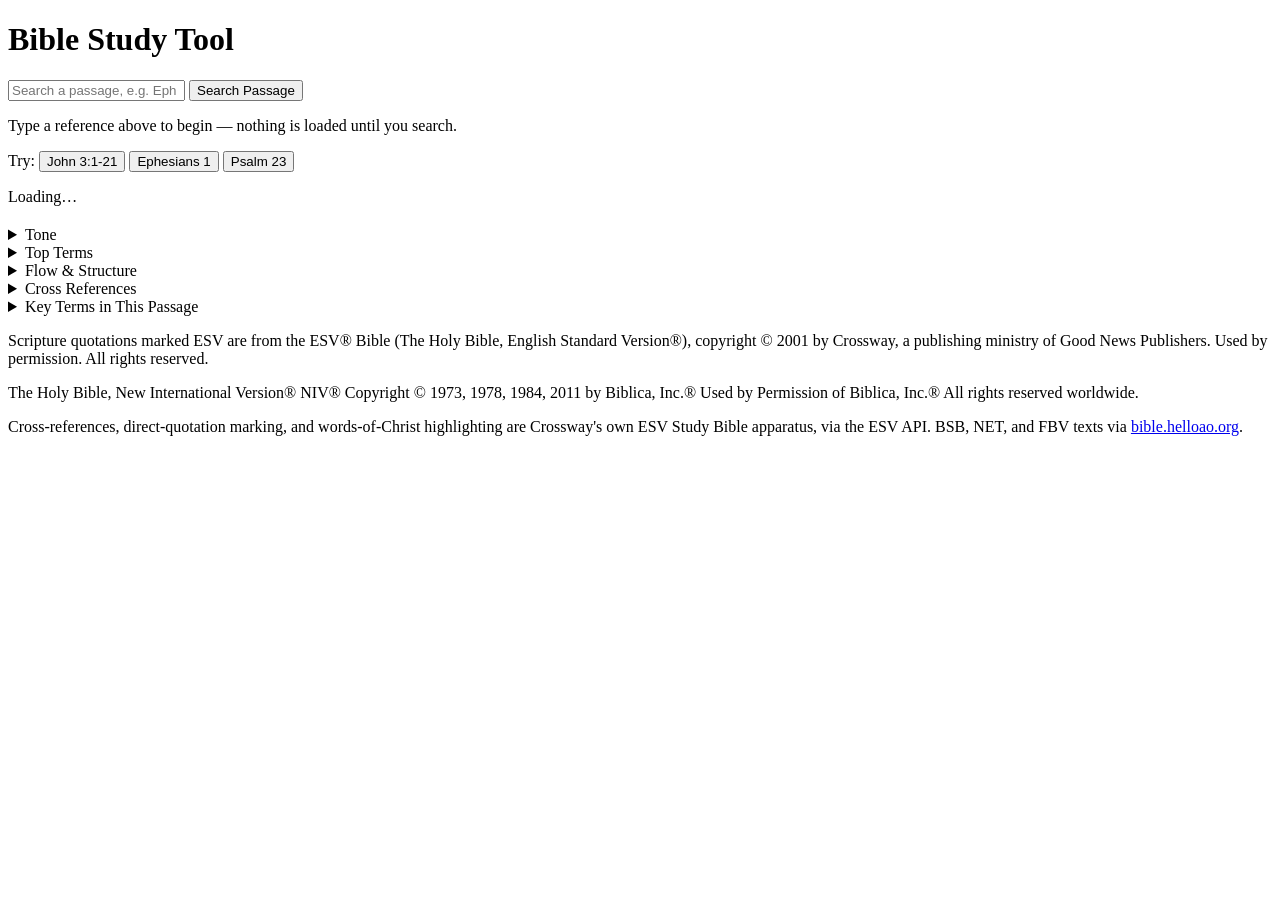
==== static/index.html @ a330b78a "Add a passage-structure view driven by discourse markers Discourse markers previously only did half " ====
<!doctype html>
<html lang="en">
<head>
  <meta charset="utf-8">
  <meta name="viewport" content="width=device-width, initial-scale=1">
  <title>Bible Study Tool</title>
  <link rel="preconnect" href="https://fonts.googleapis.com">
  <link rel="preconnect" href="https://fonts.gstatic.com" crossorigin>
  <link rel="stylesheet" href="https://fonts.googleapis.com/css2?family=Source+Serif+4:ital,opsz,wght@0,8..60,400;0,8..60,500;0,8..60,600;1,8..60,400&family=IBM+Plex+Sans:wght@400;500;600;700&family=IBM+Plex+Mono:wght@500;600&display=swap">
  <link rel="stylesheet" href="/style.css">
</head>
<body>
  <header class="topbar">
    <h1>Bible Study Tool</h1>
    <form id="search-form" autocomplete="off">
      <input id="search-input" type="text" placeholder="Search a passage, e.g. Eph 1:1-14, John 3:16, Psalm 23" />
      <button type="submit">Search Passage</button>
    </form>
  </header>

  <main id="app">
    <div id="empty-state" class="empty-state">
      <p>Type a reference above to begin — nothing is loaded until you search.</p>
      <p class="hint">Try: <button class="example" data-ref="John 3:1-21">John 3:1-21</button>
        <button class="example" data-ref="Ephesians 1">Ephesians 1</button>
        <button class="example" data-ref="Psalm 23">Psalm 23</button></p>
    </div>

    <div id="loading-state" class="loading-state hidden">Loading&hellip;</div>
    <div id="error-state" class="error-state hidden"></div>

    <div id="passage-view" class="passage-view hidden">
      <h2 id="passage-title"></h2>
      <div id="translation-picker" class="translation-picker"></div>
      <div class="content-columns">
        <div class="reading-grid-wrap"><div id="reading-grid" class="reading-grid"></div></div>
        <aside class="sidebar">
          <details class="panel" id="sentiment-panel">
            <summary>Tone <span class="panel-count" id="sentiment-count"></span></summary>
            <p class="panel-hint">Overall tone of this passage (VADER lexicon-based &mdash; click a word below to see why)</p>
            <div id="sentiment-content"></div>
          </details>
          <details class="panel" id="terms-panel">
            <summary>Top Terms <span class="panel-count" id="terms-count"></span></summary>
            <p class="panel-hint">Repeated words &amp; phrases in this passage (click to trace back to verses)</p>
            <div id="terms-chart"></div>
          </details>
          <details class="panel" id="discourse-panel">
            <summary>Flow &amp; Structure <span class="panel-count" id="discourse-count"></span></summary>
            <p class="panel-hint">ESV discourse markers &mdash; words that signal the author's argument (click to jump to a verse). Turn on "Show passage structure" to break the passage into sections at each turn.</p>
            <div id="discourse-list"></div>
          </details>
          <details class="panel" id="crossref-panel">
            <summary>Cross References <span class="panel-count" id="crossref-count"></span></summary>
            <p class="panel-hint">Click a verse to see related passages, from the ESV's own official cross-reference apparatus. Entries badged "Quotation" are direct quotations — also highlighted inline in the ESV column; others are thematic/verbal parallels.</p>
            <div id="crossref-list"><p class="muted">No verse selected.</p></div>
          </details>
          <details class="panel" id="glossary-panel">
            <summary>Key Terms in This Passage <span class="panel-count" id="glossary-count"></span></summary>
            <p class="panel-hint">Click a term to see where it appears</p>
            <div id="glossary-list"></div>
          </details>
        </aside>
      </div>
    </div>
  </main>

  <div id="tooltip" class="tooltip hidden"></div>

  <footer class="attribution">
    <p>Scripture quotations marked ESV are from the ESV® Bible (The Holy Bible, English Standard Version®), copyright &copy; 2001 by Crossway, a publishing ministry of Good News Publishers. Used by permission. All rights reserved.</p>
    <p>The Holy Bible, New International Version® NIV® Copyright &copy; 1973, 1978, 1984, 2011 by Biblica, Inc.® Used by Permission of Biblica, Inc.® All rights reserved worldwide.</p>
    <p>Cross-references, direct-quotation marking, and words-of-Christ highlighting are Crossway's own ESV Study Bible apparatus, via the ESV API. BSB, NET, and FBV texts via <a href="https://bible.helloao.org/" target="_blank" rel="noopener">bible.helloao.org</a>.</p>
  </footer>

  <script type="text/javascript" src="https://pkg.api.bible/fumsV3.min.js"></script>
  <script src="/app.js"></script>
</body>
</html>
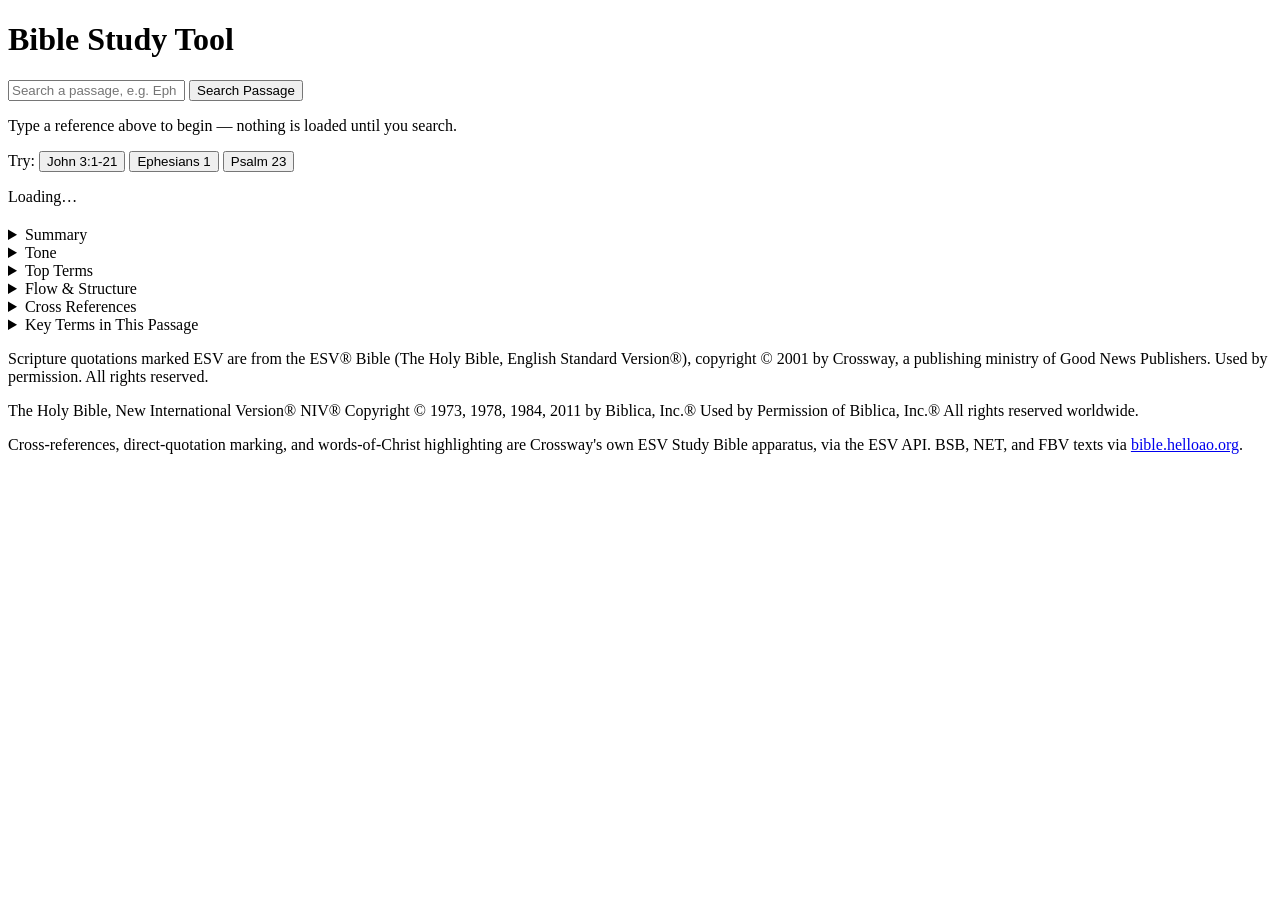
==== commit 5a205efc: "Add a Summary panel written by Claude from the existing analysis Every other panel in this app is co" ====
--- a/static/index.html
+++ b/static/index.html
@@ -32,9 +32,15 @@
     <div id="passage-view" class="passage-view hidden">
       <h2 id="passage-title"></h2>
       <div id="translation-picker" class="translation-picker"></div>
+      <div id="structure-minimap" class="structure-minimap hidden"></div>
       <div class="content-columns">
         <div class="reading-grid-wrap"><div id="reading-grid" class="reading-grid"></div></div>
         <aside class="sidebar">
+          <details class="panel" id="summary-panel">
+            <summary>Summary <span class="panel-count" id="summary-count"></span></summary>
+            <p class="panel-hint">A short synthesis of everything on this page &mdash; the passage's real sections, its recurring themes, why it reaches for the scriptures it quotes, and what it is trying to get you to believe. Written by Claude on request, so nothing runs until you press Run.</p>
+            <div id="summary-content"></div>
+          </details>
           <details class="panel" id="sentiment-panel">
             <summary>Tone <span class="panel-count" id="sentiment-count"></span></summary>
             <p class="panel-hint">Overall tone of this passage (VADER lexicon-based &mdash; click a word below to see why)</p>
@@ -47,7 +53,7 @@
           </details>
           <details class="panel" id="discourse-panel">
             <summary>Flow &amp; Structure <span class="panel-count" id="discourse-count"></span></summary>
-            <p class="panel-hint">ESV discourse markers &mdash; words that signal the author's argument (click to jump to a verse). Turn on "Show passage structure" to break the passage into sections at each turn.</p>
+            <p class="panel-hint">ESV discourse markers &mdash; words that signal the author's argument (click to jump to a verse). Turn on "Show passage structure" for a map of the passage: the publisher's own section headings (NIV) where available, and where the argument turns.</p>
             <div id="discourse-list"></div>
           </details>
           <details class="panel" id="crossref-panel">
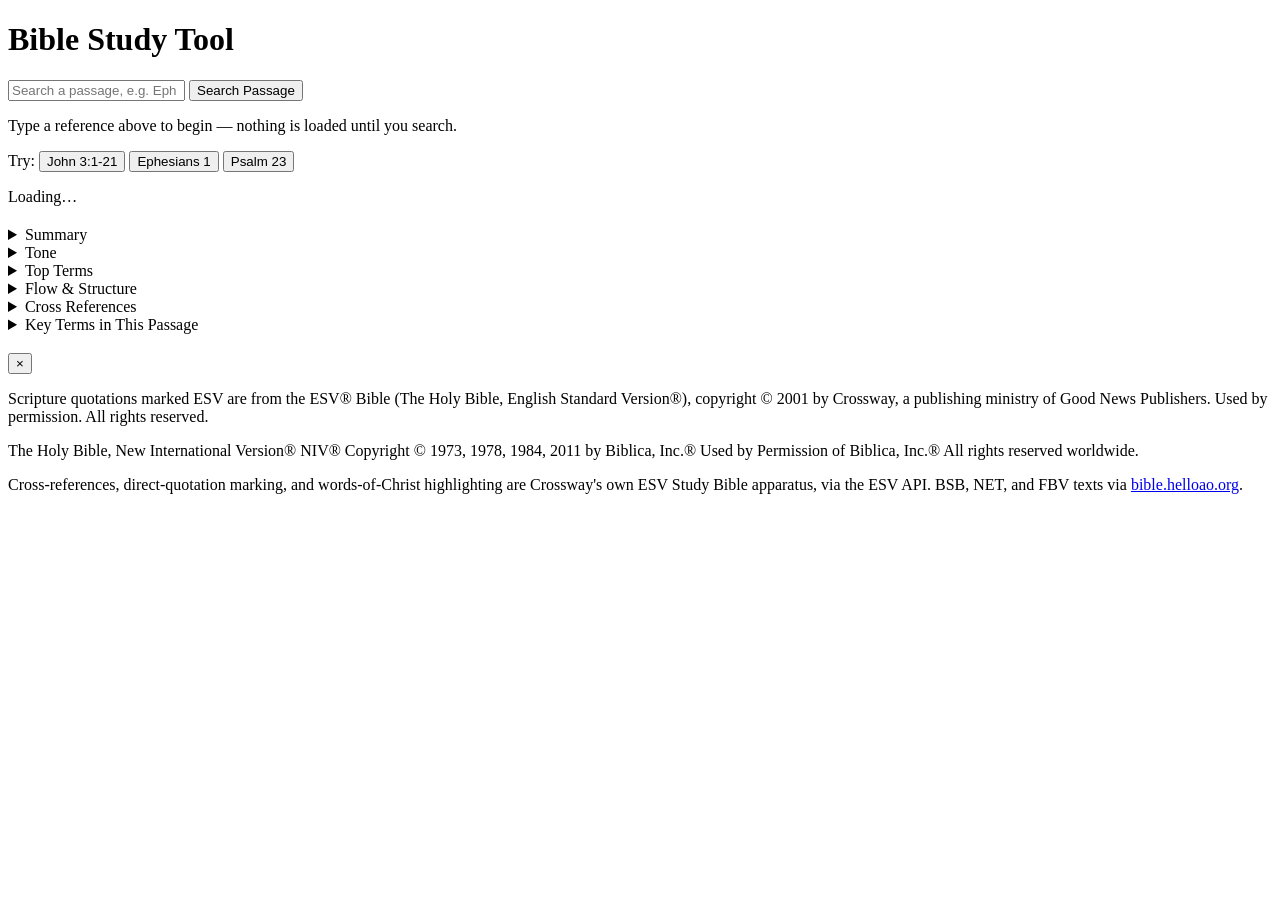
==== commit 37cafbc8: "Add a passage-level map of the cross-reference apparatus The Cross References panel answers "what do" ====
--- a/static/index.html
+++ b/static/index.html
@@ -59,6 +59,7 @@
           <details class="panel" id="crossref-panel">
             <summary>Cross References <span class="panel-count" id="crossref-count"></span></summary>
             <p class="panel-hint">Click a verse to see related passages, from the ESV's own official cross-reference apparatus. Entries badged "Quotation" are direct quotations — also highlighted inline in the ESV column; others are thematic/verbal parallels.</p>
+            <button id="xref-map-open" class="xref-map-open">Map the whole passage &rarr;</button>
             <div id="crossref-list"><p class="muted">No verse selected.</p></div>
           </details>
           <details class="panel" id="glossary-panel">
@@ -70,6 +71,21 @@
       </div>
     </div>
   </main>
+
+  <!-- Passage-level view of the cross-reference apparatus: which books this
+       passage draws on, and where in it each one is leaned on. Deliberately a
+       drawer rather than a sidebar panel — a wide passage cites dozens of
+       books, and the positional strips need the room. -->
+  <aside id="xref-map" class="xref-map" role="dialog" aria-label="Cross-reference map" aria-hidden="true">
+    <div class="xref-map-head">
+      <div>
+        <h3 id="xref-map-title"></h3>
+        <p id="xref-map-summary"></p>
+      </div>
+      <button id="xref-map-close" class="xref-map-close" aria-label="Close">&times;</button>
+    </div>
+    <div id="xref-map-body" class="xref-map-body"></div>
+  </aside>
 
   <div id="tooltip" class="tooltip hidden"></div>
 
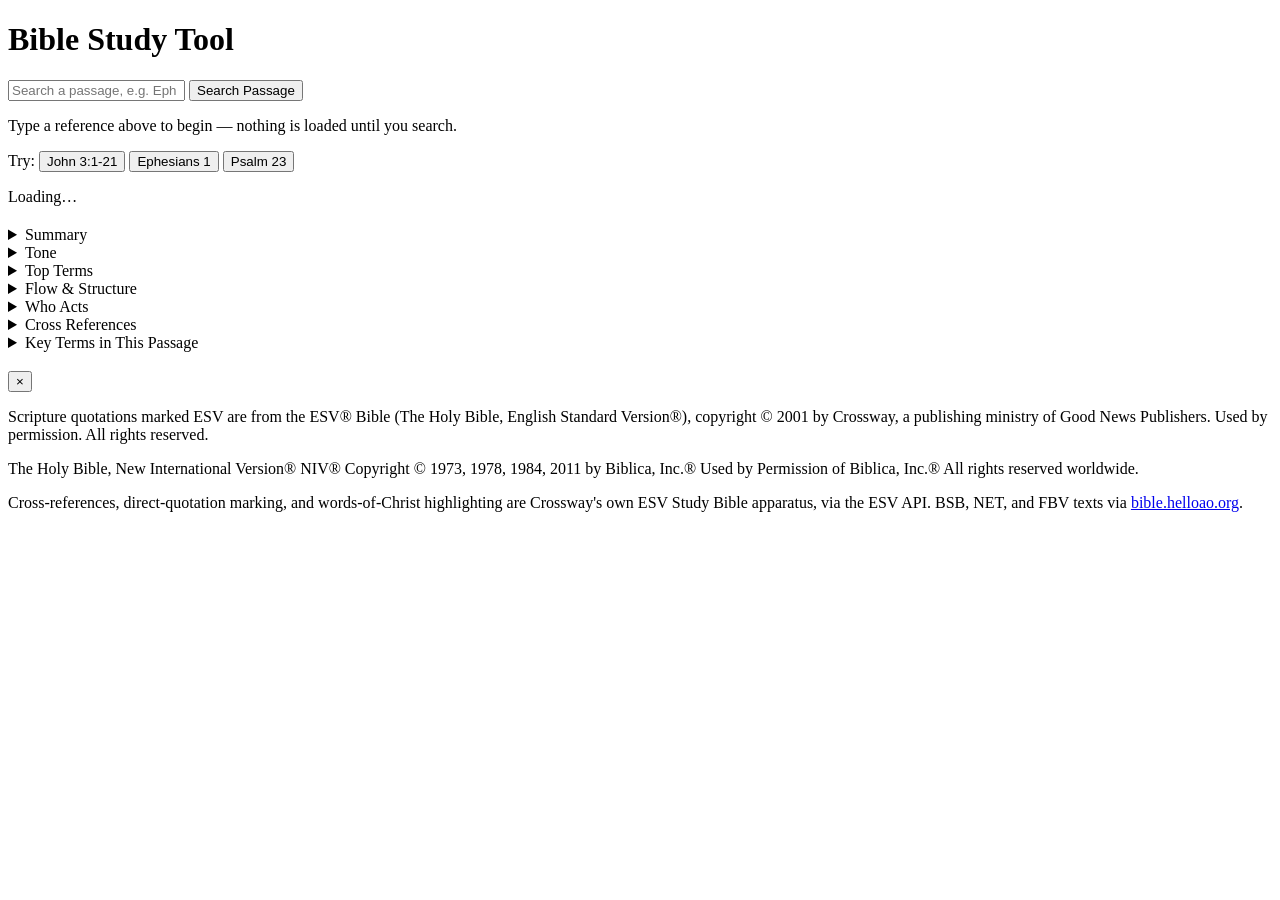
==== commit 971ab465: "Add a "who acts" layer: the subject of every verb, its voice and mood Reading Ephesians 1 you notice" ====
--- a/static/index.html
+++ b/static/index.html
@@ -56,6 +56,11 @@
             <p class="panel-hint">ESV discourse markers &mdash; words that signal the author's argument (click to jump to a verse). Turn on "Show passage structure" for a map of the passage: the publisher's own section headings (NIV) where available, and where the argument turns.</p>
             <div id="discourse-list"></div>
           </details>
+          <details class="panel" id="agency-panel">
+            <summary>Who Acts <span class="panel-count" id="agency-count"></span></summary>
+            <p class="panel-hint">Who is the subject of each verb, and whether the clause is passive or a command. Turn on the highlight to see it in the text &mdash; Ephesians 1 goes one colour, Ephesians 5 quite another.</p>
+            <div id="agency-content"></div>
+          </details>
           <details class="panel" id="crossref-panel">
             <summary>Cross References <span class="panel-count" id="crossref-count"></span></summary>
             <p class="panel-hint">Click a verse to see related passages, from the ESV's own official cross-reference apparatus. Entries badged "Quotation" are direct quotations — also highlighted inline in the ESV column; others are thematic/verbal parallels.</p>
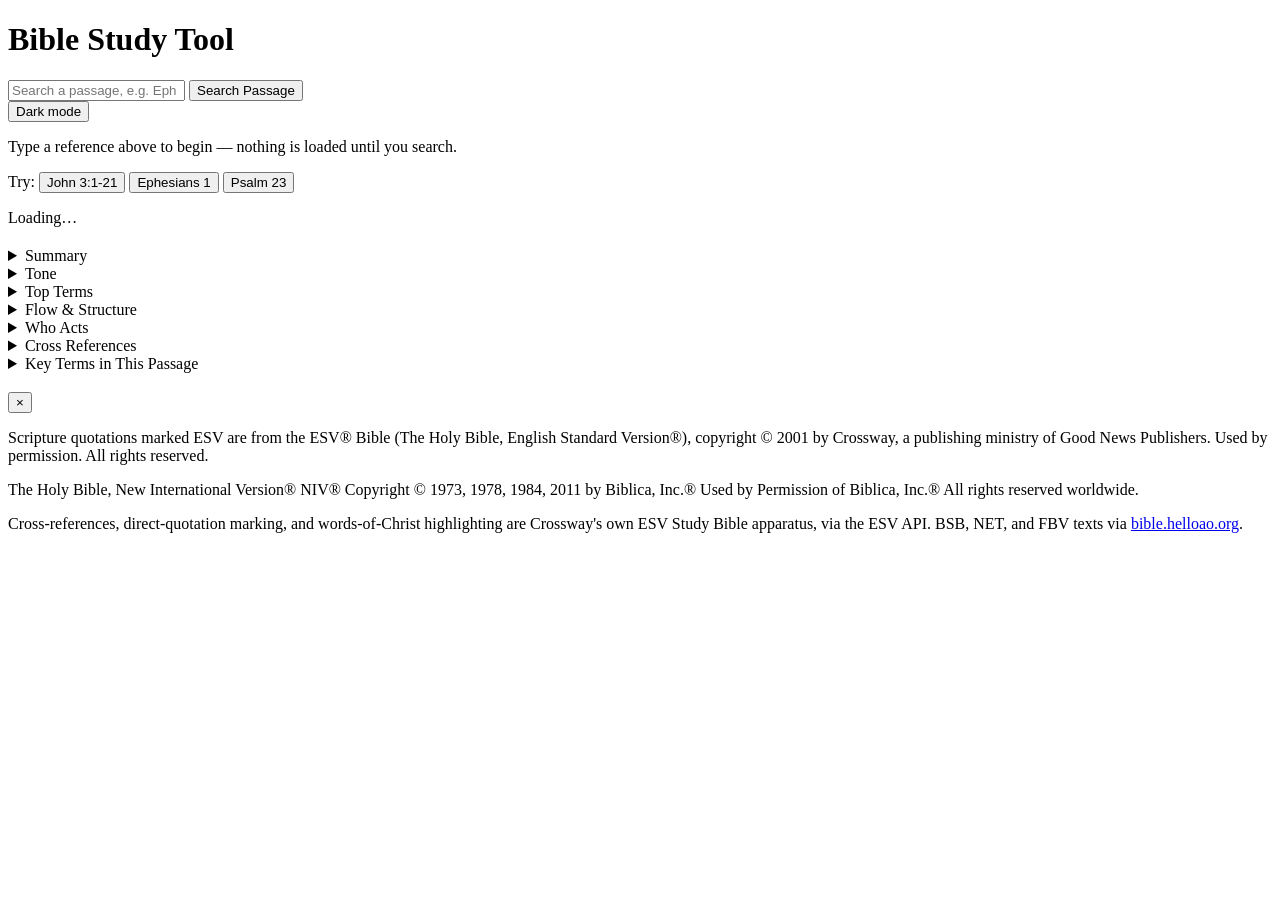
==== commit d537a005: "Add a design system and a dark mode toggle Introduces consistent radius, shadow and selected-state t" ====
--- a/static/index.html
+++ b/static/index.html
@@ -16,6 +16,7 @@
       <input id="search-input" type="text" placeholder="Search a passage, e.g. Eph 1:1-14, John 3:16, Psalm 23" />
       <button type="submit">Search Passage</button>
     </form>
+    <button id="theme-toggle" class="theme-toggle" type="button" aria-pressed="false">Dark mode</button>
   </header>
 
   <main id="app">
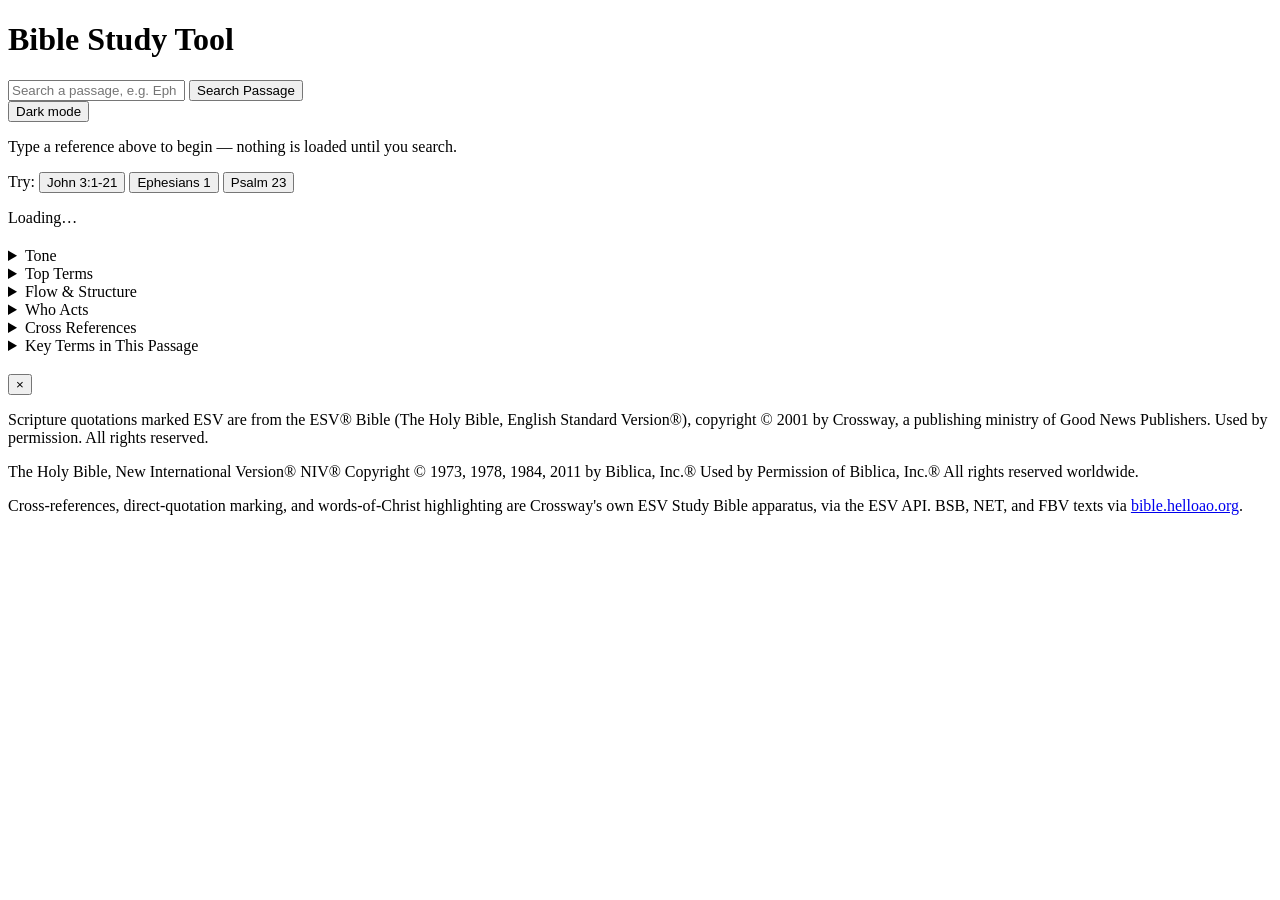
==== commit 0d685aa9: "Remove the summary panel It didn't add anything the other panels don't already show, so it goes. Thi" ====
--- a/static/index.html
+++ b/static/index.html
@@ -37,11 +37,6 @@
       <div class="content-columns">
         <div class="reading-grid-wrap"><div id="reading-grid" class="reading-grid"></div></div>
         <aside class="sidebar">
-          <details class="panel" id="summary-panel">
-            <summary>Summary <span class="panel-count" id="summary-count"></span></summary>
-            <p class="panel-hint">A short synthesis of everything on this page &mdash; the passage's real sections, its recurring themes, why it reaches for the scriptures it quotes, and what it is trying to get you to believe. Written by Claude on request, so nothing runs until you press Run.</p>
-            <div id="summary-content"></div>
-          </details>
           <details class="panel" id="sentiment-panel">
             <summary>Tone <span class="panel-count" id="sentiment-count"></span></summary>
             <p class="panel-hint">Overall tone of this passage (VADER lexicon-based &mdash; click a word below to see why)</p>
